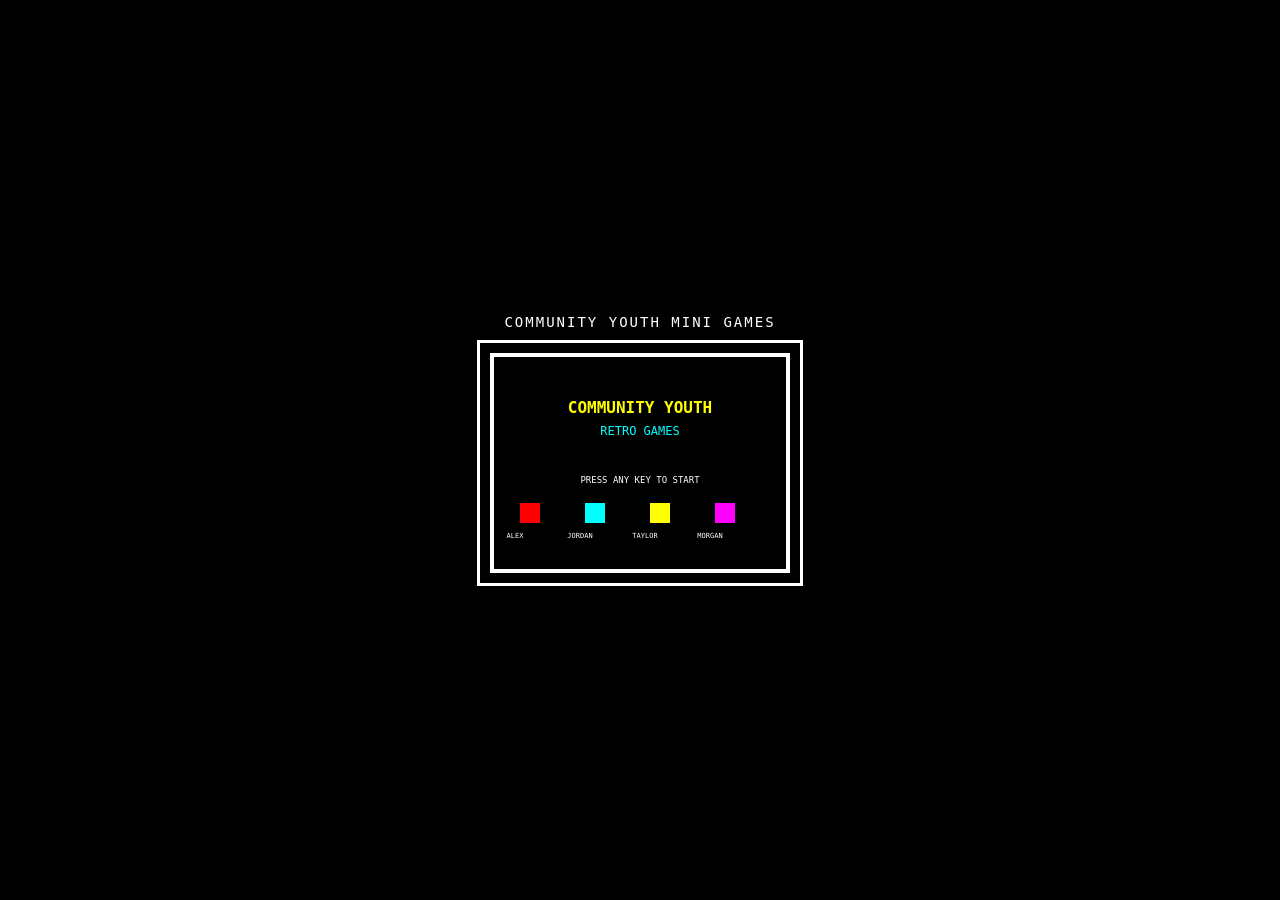
==== index.html @ 12486190 "Add retro mini-game collection (Community Youth)" ====
<!DOCTYPE html>
<html>
<head>
    <title>Community Youth Retro Games</title>
    <style>
        body { margin: 0; background: #000; display: flex; justify-content: center; align-items: center; height: 100vh; flex-direction: column; }
        canvas { image-rendering: pixelated; border: 3px solid #fff; }
        #info { color: #fff; font-family: monospace; margin-bottom: 10px; font-size: 14px; letter-spacing: 2px; text-transform: uppercase; }
    </style>
</head>
<body>
    <div id="info">Community Youth Mini Games</div>
    <canvas id="game" width="320" height="240"></canvas>
    <script>
        const canvas = document.getElementById('game');
        const ctx = canvas.getContext('2d');
        ctx.imageSmoothingEnabled = false;

        // Web Audio for 8-bit chiptune sounds
        const audioCtx = new (window.AudioContext || window.webkitAudioContext)();
        function beep(freq = 440, duration = 0.1, type = 'square') {
            const osc = audioCtx.createOscillator();
            const gain = audioCtx.createGain();
            osc.connect(gain);
            gain.connect(audioCtx.destination);
            osc.frequency.value = freq;
            osc.type = type;
            gain.gain.setValueAtTime(0.2, audioCtx.currentTime);
            gain.gain.exponentialRampToValueAtTime(0.001, audioCtx.currentTime + duration);
            osc.start(audioCtx.currentTime);
            osc.stop(audioCtx.currentTime + duration);
        }

        // Background music loop (simple chiptune melody)
        const melody = [262, 294, 330, 349, 392, 440, 494, 523];
        let melodyIdx = 0;
        function playMelody() {
            beep(melody[melodyIdx % melody.length], 0.18, 'square');
            melodyIdx++;
        }
        setInterval(playMelody, 300);

        // Input
        const keys = {};
        window.addEventListener('keydown', e => { keys[e.key] = true; audioCtx.resume(); });
        window.addEventListener('keyup', e => keys[e.key] = false);

        // --- CHARACTERS (Community Youth placeholders) ---
        const characters = [
            { name: 'Alex', color: '#f00' },
            { name: 'Jordan', color: '#0ff' },
            { name: 'Taylor', color: '#ff0' },
            { name: 'Morgan', color: '#f0f' },
        ];
        let charIdx = 0;

        // --- MINI GAME 1: JUMP ---
        let playerY = 185, velY = 0, obstacleX = 320, jumped = false;
        let jumpScore = 0;
        function jumpReset() { playerY = 185; velY = 0; obstacleX = 320; jumped = false; }
        function jumpUpdate() {
            if ((keys['ArrowUp'] || keys[' ']) && playerY >= 185) { velY = -6; beep(659, 0.05); }
            velY += 0.35;
            playerY += velY;
            if (playerY > 185) { playerY = 185; velY = 0; }
            obstacleX -= 3;
            if (obstacleX < -30) { obstacleX = 320 + Math.random() * 100; jumpScore++; beep(523, 0.1); }
        }
        function jumpDraw() {
            ctx.fillStyle = '#111';
            ctx.fillRect(0, 0, 320, 240);
            ctx.fillStyle = '#555';
            ctx.fillRect(0, 200, 320, 40);
            // Player
            ctx.fillStyle = characters[charIdx].color;
            ctx.fillRect(50, playerY, 20, 20);
            // Eyes
            ctx.fillStyle = '#fff';
            ctx.fillRect(55, playerY + 4, 4, 4);
            ctx.fillRect(63, playerY + 4, 4, 4);
            // Obstacle (cactus-like)
            ctx.fillStyle = '#0f0';
            ctx.fillRect(obstacleX, 185, 18, 15);
            ctx.fillRect(obstacleX + 5, 175, 8, 12);
            // Ground line
            ctx.fillStyle = '#888';
            ctx.fillRect(0, 200, 320, 2);
            ctx.fillStyle = '#fff';
            ctx.font = '8px monospace';
            ctx.fillText(`JUMP! [SPACE/UP]  Cleared: ${jumpScore}`, 10, 12);
            ctx.fillText(`${characters[charIdx].name}`, 10, 230);
        }

        // --- MINI GAME 2: CATCH ---
        let basketX = 140;
        let balls = [];
        let catchScore = 0;
        let missCount = 0;
        function catchReset() { basketX = 140; balls = []; catchScore = 0; missCount = 0; }
        function spawnBall() {
            if (Math.random() < 0.03) balls.push({ x: Math.random() * 290, y: 0, speed: 2 + Math.random() * 2 });
        }
        function catchUpdate() {
            if (keys['ArrowLeft']) basketX = Math.max(0, basketX - 4);
            if (keys['ArrowRight']) basketX = Math.min(280, basketX + 4);
            spawnBall();
            balls = balls.filter(b => {
                b.y += b.speed;
                if (b.y > 210 && b.y < 225 && b.x > basketX && b.x < basketX + 40) {
                    catchScore++;
                    beep(784, 0.07);
                    return false;
                }
                if (b.y > 240) { missCount++; return false; }
                return true;
            });
        }
        function catchDraw() {
            ctx.fillStyle = '#001133';
            ctx.fillRect(0, 0, 320, 240);
            // Stars
            ctx.fillStyle = '#fff';
            for (let i = 0; i < 20; i++) ctx.fillRect((i * 47) % 320, (i * 31) % 160, 2, 2);
            // Balls
            balls.forEach(b => {
                ctx.fillStyle = '#ffaa00';
                ctx.beginPath();
                ctx.arc(b.x, b.y, 6, 0, Math.PI * 2);
                ctx.fill();
            });
            // Basket (character colored)
            ctx.fillStyle = characters[charIdx].color;
            ctx.fillRect(basketX, 215, 40, 10);
            ctx.fillStyle = '#fff';
            ctx.font = '8px monospace';
            ctx.fillText(`CATCH! [LEFT/RIGHT]  Score: ${catchScore}  Miss: ${missCount}`, 10, 12);
            ctx.fillText(`${characters[charIdx].name}`, 10, 230);
        }

        // --- MINI GAME 3: DODGE ---
        let dodgeX = 150, dodgeBullets = [];
        let dodgeScore = 0;
        let dodgeAlive = true;
        function dodgeReset() { dodgeX = 150; dodgeBullets = []; dodgeScore = 0; dodgeAlive = true; }
        function spawnDodge() {
            if (Math.random() < 0.04) dodgeBullets.push({ x: Math.random() * 295, y: 0, speed: 2 + Math.random() * 3 });
        }
        function dodgeUpdate() {
            if (!dodgeAlive) return;
            if (keys['ArrowLeft']) dodgeX = Math.max(0, dodgeX - 4);
            if (keys['ArrowRight']) dodgeX = Math.min(300, dodgeX + 4);
            spawnDodge();
            dodgeBullets = dodgeBullets.filter(b => {
                b.y += b.speed;
                if (b.y > 200 && b.x > dodgeX - 5 && b.x < dodgeX + 25) {
                    dodgeAlive = false;
                    beep(110, 0.3);
                    return false;
                }
                return b.y < 240;
            });
            if (dodgeAlive) dodgeScore++;
        }
        function dodgeDraw() {
            ctx.fillStyle = '#110011';
            ctx.fillRect(0, 0, 320, 240);
            // Player
            ctx.fillStyle = dodgeAlive ? characters[charIdx].color : '#444';
            ctx.fillRect(dodgeX, 200, 20, 20);
            // Bullets
            dodgeBullets.forEach(b => {
                ctx.fillStyle = '#ff4400';
                ctx.fillRect(b.x, b.y, 8, 8);
            });
            ctx.fillStyle = '#fff';
            ctx.font = '8px monospace';
            ctx.fillText(`DODGE! [LEFT/RIGHT]  Score: ${dodgeScore}`, 10, 12);
            if (!dodgeAlive) ctx.fillText('HIT! SWITCHING...', 80, 120);
            ctx.fillText(`${characters[charIdx].name}`, 10, 230);
        }

        // --- GAME STATE MACHINE ---
        const miniGames = [
            { name: 'Jump', reset: jumpReset, update: jumpUpdate, draw: jumpDraw },
            { name: 'Catch', reset: catchReset, update: catchUpdate, draw: catchDraw },
            { name: 'Dodge', reset: dodgeReset, update: dodgeUpdate, draw: dodgeDraw },
        ];

        let currentGame = 0;
        let gameTimer = 0;
        const GAME_DURATION = 60 * 12; // 12 seconds at 60fps
        let totalScore = 0;

        // Screen states: 'title', 'playing', 'scoreboard'
        let state = 'title';

        miniGames.forEach(g => g.reset());

        function drawTitle() {
            ctx.fillStyle = '#000';
            ctx.fillRect(0, 0, 320, 240);
            // Pixel border
            ctx.fillStyle = '#fff';
            ctx.fillRect(10, 10, 300, 220);
            ctx.fillStyle = '#000';
            ctx.fillRect(14, 14, 292, 212);

            ctx.fillStyle = '#ffff00';
            ctx.font = 'bold 16px monospace';
            ctx.textAlign = 'center';
            ctx.fillText('COMMUNITY YOUTH', 160, 70);
            ctx.fillStyle = '#00ffff';
            ctx.font = '12px monospace';
            ctx.fillText('RETRO GAMES', 160, 92);

            ctx.fillStyle = '#fff';
            ctx.font = '9px monospace';
            ctx.fillText('PRESS ANY KEY TO START', 160, 140);

            // Draw character previews
            const colors = ['#f00', '#0ff', '#ff0', '#f0f'];
            const names = ['ALEX', 'JORDAN', 'TAYLOR', 'MORGAN'];
            for (let i = 0; i < 4; i++) {
                ctx.fillStyle = colors[i];
                ctx.fillRect(40 + i * 65, 160, 20, 20);
                ctx.fillStyle = '#fff';
                ctx.font = '7px monospace';
                ctx.fillText(names[i], 40 + i * 65 - 5, 195);
            }
            ctx.textAlign = 'left';
        }

        function drawScoreboard() {
            ctx.fillStyle = '#000';
            ctx.fillRect(0, 0, 320, 240);
            ctx.fillStyle = '#fff';
            ctx.fillRect(10, 10, 300, 220);
            ctx.fillStyle = '#000';
            ctx.fillRect(14, 14, 292, 212);
            ctx.fillStyle = '#ffff00';
            ctx.font = 'bold 14px monospace';
            ctx.textAlign = 'center';
            ctx.fillText('GAME OVER', 160, 60);
            ctx.fillStyle = '#fff';
            ctx.font = '11px monospace';
            ctx.fillText(`SCORE: ${totalScore}`, 160, 100);
            ctx.fillText('PRESS ANY KEY', 160, 160);
            ctx.fillText('TO PLAY AGAIN', 160, 178);
            ctx.textAlign = 'left';
        }

        let gamesPlayed = 0;
        const TOTAL_ROUNDS = miniGames.length * 2;

        function nextGame() {
            gamesPlayed++;
            if (gamesPlayed >= TOTAL_ROUNDS) {
                state = 'scoreboard';
                return;
            }
            currentGame = gamesPlayed % miniGames.length;
            charIdx = (charIdx + 1) % characters.length;
            miniGames[currentGame].reset();
            gameTimer = 0;
            beep(392, 0.15);
        }

        window.addEventListener('keydown', () => {
            if (state === 'title') { state = 'playing'; audioCtx.resume(); }
            else if (state === 'scoreboard') {
                state = 'title';
                gamesPlayed = 0;
                totalScore = 0;
                charIdx = 0;
                currentGame = 0;
                miniGames.forEach(g => g.reset());
            }
        });

        function loop() {
            if (state === 'title') {
                drawTitle();
            } else if (state === 'playing') {
                miniGames[currentGame].update();
                miniGames[currentGame].draw();

                // Timer bar
                const ratio = 1 - gameTimer / GAME_DURATION;
                ctx.fillStyle = ratio > 0.3 ? '#0f0' : '#f00';
                ctx.fillRect(0, 236, 320 * ratio, 4);

                // Game label
                ctx.fillStyle = '#fff';
                ctx.font = '7px monospace';
                ctx.fillText(`GAME ${gamesPlayed + 1}/${TOTAL_ROUNDS}`, 245, 232);

                gameTimer++;
                if (gameTimer >= GAME_DURATION) {
                    // Tally score
                    if (currentGame === 0) totalScore += jumpScore;
                    if (currentGame === 1) totalScore += catchScore;
                    if (currentGame === 2) totalScore += dodgeScore;
                    nextGame();
                }
            } else if (state === 'scoreboard') {
                drawScoreboard();
            }

            requestAnimationFrame(loop);
        }

        loop();
    </script>
</body>
</html>
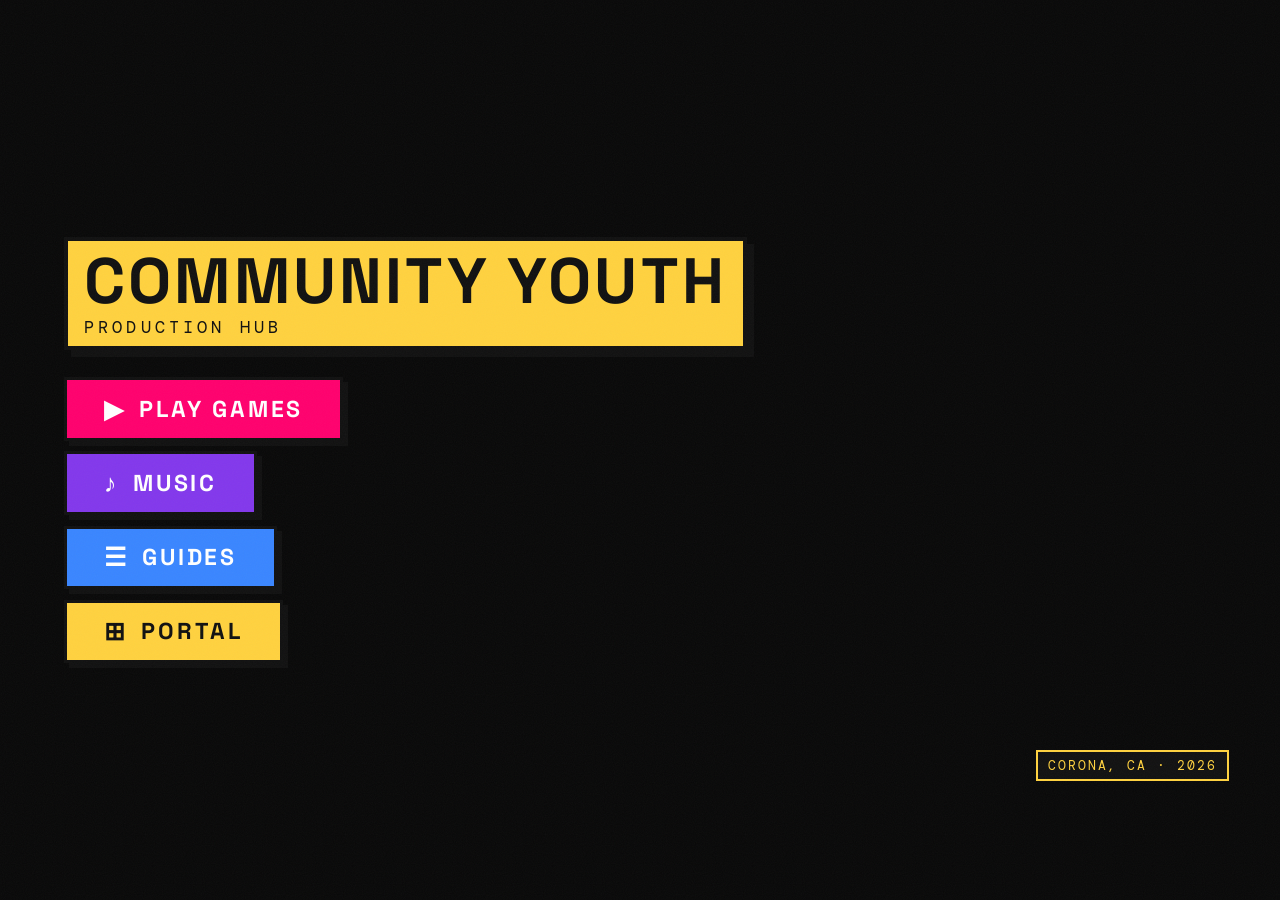
==== commit 566468ac: "Redesign main menu: neobrutalist style, background.png, 16:9 layout" ====
--- a/index.html
+++ b/index.html
@@ -1,315 +1,188 @@
 <!DOCTYPE html>
-<html>
+<html lang="en">
 <head>
-    <title>Community Youth Retro Games</title>
-    <style>
-        body { margin: 0; background: #000; display: flex; justify-content: center; align-items: center; height: 100vh; flex-direction: column; }
-        canvas { image-rendering: pixelated; border: 3px solid #fff; }
-        #info { color: #fff; font-family: monospace; margin-bottom: 10px; font-size: 14px; letter-spacing: 2px; text-transform: uppercase; }
-    </style>
+  <meta charset="UTF-8" />
+  <meta name="viewport" content="width=device-width, initial-scale=1.0" />
+  <title>Community Youth</title>
+  <style>
+    @import url('https://fonts.googleapis.com/css2?family=Space+Grotesk:wght@700&family=DM+Mono:wght@500&display=swap');
+
+    *, *::before, *::after { box-sizing: border-box; margin: 0; padding: 0; }
+
+    html, body {
+      width: 100%; height: 100%;
+      overflow: hidden;
+      font-family: 'DM Mono', monospace;
+      background: #111;
+    }
+
+    /* ── Background ── */
+    #bg {
+      position: fixed; inset: 0;
+      background-image: url('background.png');
+      background-size: cover;
+      background-position: center;
+      z-index: 0;
+    }
+    #bg::after {
+      content: '';
+      position: absolute; inset: 0;
+      background: rgba(0,0,0,0.45);
+    }
+
+    /* ── 16:9 Viewport ── */
+    #stage {
+      position: fixed; inset: 0;
+      display: flex;
+      align-items: center;
+      justify-content: center;
+      z-index: 1;
+    }
+    #screen {
+      position: relative;
+      width: min(100vw, calc(100vh * 16/9));
+      height: min(100vh, calc(100vw * 9/16));
+      display: flex;
+      flex-direction: column;
+      align-items: flex-start;
+      justify-content: center;
+      padding: 5%;
+      gap: 2vh;
+    }
+
+    /* ── Title ── */
+    .title-block {
+      background: #ffd23f;
+      border: 4px solid #111;
+      box-shadow: 7px 7px 0 #111;
+      padding: 0.5em 1em;
+      display: inline-block;
+      margin-bottom: 1vh;
+    }
+    .title-block h1 {
+      font-family: 'Space Grotesk', sans-serif;
+      font-size: clamp(1.8rem, 5vw, 5rem);
+      color: #111;
+      text-transform: uppercase;
+      letter-spacing: 0.05em;
+      line-height: 1;
+    }
+    .title-block .sub {
+      font-size: clamp(0.6rem, 1.3vw, 1.1rem);
+      color: #111;
+      text-transform: uppercase;
+      letter-spacing: 0.25em;
+      margin-top: 0.2em;
+    }
+
+    /* ── Menu ── */
+    .menu {
+      display: flex;
+      flex-direction: column;
+      gap: 1.2vh;
+    }
+    .neo-btn {
+      font-family: 'Space Grotesk', sans-serif;
+      font-size: clamp(0.85rem, 1.8vw, 1.5rem);
+      font-weight: 700;
+      text-transform: uppercase;
+      letter-spacing: 0.12em;
+      padding: 0.55em 1.6em;
+      border: 3px solid #111;
+      cursor: pointer;
+      transition: transform 0.1s, box-shadow 0.1s;
+      box-shadow: 5px 5px 0 #111;
+      transform: translate(0,0);
+      background: #fff;
+      color: #111;
+      display: flex;
+      align-items: center;
+      gap: 0.6em;
+      width: fit-content;
+    }
+    .neo-btn .icon { font-size: 1.1em; }
+    .neo-btn:hover  { transform: translate(-3px,-3px); box-shadow: 8px 8px 0 #111; }
+    .neo-btn:active { transform: translate(1px,1px);  box-shadow: 2px 2px 0 #111; }
+
+    .neo-btn.play    { background: #ff006e; color: #fff; border-color: #111; }
+    .neo-btn.music   { background: #8338ec; color: #fff; }
+    .neo-btn.guides  { background: #3a86ff; color: #fff; }
+    .neo-btn.contact { background: #ffd23f; color: #111; }
+
+    /* ── Footer tag ── */
+    .tag {
+      position: absolute;
+      bottom: 4%;
+      right: 4%;
+      background: #111;
+      color: #ffd23f;
+      font-size: clamp(0.5rem, 1vw, 0.8rem);
+      padding: 0.4em 0.8em;
+      letter-spacing: 0.15em;
+      text-transform: uppercase;
+      border: 2px solid #ffd23f;
+    }
+
+    /* ── Noise overlay for texture ── */
+    #noise {
+      position: fixed; inset: 0; z-index: 2;
+      pointer-events: none;
+      opacity: 0.04;
+      background-image: url("data:image/svg+xml,%3Csvg viewBox='0 0 200 200' xmlns='http://www.w3.org/2000/svg'%3E%3Cfilter id='n'%3E%3CfeTurbulence type='fractalNoise' baseFrequency='0.9' numOctaves='4' stitchTiles='stitch'/%3E%3C/filter%3E%3Crect width='100%25' height='100%25' filter='url(%23n)'/%3E%3C/svg%3E");
+      background-size: 200px 200px;
+    }
+  </style>
 </head>
 <body>
-    <div id="info">Community Youth Mini Games</div>
-    <canvas id="game" width="320" height="240"></canvas>
-    <script>
-        const canvas = document.getElementById('game');
-        const ctx = canvas.getContext('2d');
-        ctx.imageSmoothingEnabled = false;
 
-        // Web Audio for 8-bit chiptune sounds
-        const audioCtx = new (window.AudioContext || window.webkitAudioContext)();
-        function beep(freq = 440, duration = 0.1, type = 'square') {
-            const osc = audioCtx.createOscillator();
-            const gain = audioCtx.createGain();
-            osc.connect(gain);
-            gain.connect(audioCtx.destination);
-            osc.frequency.value = freq;
-            osc.type = type;
-            gain.gain.setValueAtTime(0.2, audioCtx.currentTime);
-            gain.gain.exponentialRampToValueAtTime(0.001, audioCtx.currentTime + duration);
-            osc.start(audioCtx.currentTime);
-            osc.stop(audioCtx.currentTime + duration);
-        }
+  <div id="bg"></div>
+  <div id="noise"></div>
 
-        // Background music loop (simple chiptune melody)
-        const melody = [262, 294, 330, 349, 392, 440, 494, 523];
-        let melodyIdx = 0;
-        function playMelody() {
-            beep(melody[melodyIdx % melody.length], 0.18, 'square');
-            melodyIdx++;
-        }
-        setInterval(playMelody, 300);
+  <div id="stage">
+    <div id="screen">
 
-        // Input
-        const keys = {};
-        window.addEventListener('keydown', e => { keys[e.key] = true; audioCtx.resume(); });
-        window.addEventListener('keyup', e => keys[e.key] = false);
+      <div class="title-block">
+        <h1>Community Youth</h1>
+        <div class="sub">Production Hub</div>
+      </div>
 
-        // --- CHARACTERS (Community Youth placeholders) ---
-        const characters = [
-            { name: 'Alex', color: '#f00' },
-            { name: 'Jordan', color: '#0ff' },
-            { name: 'Taylor', color: '#ff0' },
-            { name: 'Morgan', color: '#f0f' },
-        ];
-        let charIdx = 0;
+      <nav class="menu">
+        <button class="neo-btn play"    onclick="go('games.html')"><span class="icon">▶</span> Play Games</button>
+        <button class="neo-btn music"   onclick="go('Music/')"><span class="icon">♪</span> Music</button>
+        <button class="neo-btn guides"  onclick="go('guides.html')"><span class="icon">☰</span> Guides</button>
+        <button class="neo-btn contact" onclick="go('portal.html')"><span class="icon">⊞</span> Portal</button>
+      </nav>
 
-        // --- MINI GAME 1: JUMP ---
-        let playerY = 185, velY = 0, obstacleX = 320, jumped = false;
-        let jumpScore = 0;
-        function jumpReset() { playerY = 185; velY = 0; obstacleX = 320; jumped = false; }
-        function jumpUpdate() {
-            if ((keys['ArrowUp'] || keys[' ']) && playerY >= 185) { velY = -6; beep(659, 0.05); }
-            velY += 0.35;
-            playerY += velY;
-            if (playerY > 185) { playerY = 185; velY = 0; }
-            obstacleX -= 3;
-            if (obstacleX < -30) { obstacleX = 320 + Math.random() * 100; jumpScore++; beep(523, 0.1); }
-        }
-        function jumpDraw() {
-            ctx.fillStyle = '#111';
-            ctx.fillRect(0, 0, 320, 240);
-            ctx.fillStyle = '#555';
-            ctx.fillRect(0, 200, 320, 40);
-            // Player
-            ctx.fillStyle = characters[charIdx].color;
-            ctx.fillRect(50, playerY, 20, 20);
-            // Eyes
-            ctx.fillStyle = '#fff';
-            ctx.fillRect(55, playerY + 4, 4, 4);
-            ctx.fillRect(63, playerY + 4, 4, 4);
-            // Obstacle (cactus-like)
-            ctx.fillStyle = '#0f0';
-            ctx.fillRect(obstacleX, 185, 18, 15);
-            ctx.fillRect(obstacleX + 5, 175, 8, 12);
-            // Ground line
-            ctx.fillStyle = '#888';
-            ctx.fillRect(0, 200, 320, 2);
-            ctx.fillStyle = '#fff';
-            ctx.font = '8px monospace';
-            ctx.fillText(`JUMP! [SPACE/UP]  Cleared: ${jumpScore}`, 10, 12);
-            ctx.fillText(`${characters[charIdx].name}`, 10, 230);
-        }
+      <div class="tag">Corona, CA · 2026</div>
+    </div>
+  </div>
 
-        // --- MINI GAME 2: CATCH ---
-        let basketX = 140;
-        let balls = [];
-        let catchScore = 0;
-        let missCount = 0;
-        function catchReset() { basketX = 140; balls = []; catchScore = 0; missCount = 0; }
-        function spawnBall() {
-            if (Math.random() < 0.03) balls.push({ x: Math.random() * 290, y: 0, speed: 2 + Math.random() * 2 });
-        }
-        function catchUpdate() {
-            if (keys['ArrowLeft']) basketX = Math.max(0, basketX - 4);
-            if (keys['ArrowRight']) basketX = Math.min(280, basketX + 4);
-            spawnBall();
-            balls = balls.filter(b => {
-                b.y += b.speed;
-                if (b.y > 210 && b.y < 225 && b.x > basketX && b.x < basketX + 40) {
-                    catchScore++;
-                    beep(784, 0.07);
-                    return false;
-                }
-                if (b.y > 240) { missCount++; return false; }
-                return true;
-            });
-        }
-        function catchDraw() {
-            ctx.fillStyle = '#001133';
-            ctx.fillRect(0, 0, 320, 240);
-            // Stars
-            ctx.fillStyle = '#fff';
-            for (let i = 0; i < 20; i++) ctx.fillRect((i * 47) % 320, (i * 31) % 160, 2, 2);
-            // Balls
-            balls.forEach(b => {
-                ctx.fillStyle = '#ffaa00';
-                ctx.beginPath();
-                ctx.arc(b.x, b.y, 6, 0, Math.PI * 2);
-                ctx.fill();
-            });
-            // Basket (character colored)
-            ctx.fillStyle = characters[charIdx].color;
-            ctx.fillRect(basketX, 215, 40, 10);
-            ctx.fillStyle = '#fff';
-            ctx.font = '8px monospace';
-            ctx.fillText(`CATCH! [LEFT/RIGHT]  Score: ${catchScore}  Miss: ${missCount}`, 10, 12);
-            ctx.fillText(`${characters[charIdx].name}`, 10, 230);
-        }
+  <script>
+    function go(href) {
+      const a = new (window.AudioContext || window.webkitAudioContext)();
+      const o = a.createOscillator();
+      const g = a.createGain();
+      o.connect(g); g.connect(a.destination);
+      o.type = 'square'; o.frequency.value = 440;
+      g.gain.setValueAtTime(0.08, a.currentTime);
+      g.gain.exponentialRampToValueAtTime(0.001, a.currentTime + 0.12);
+      o.start(); o.stop(a.currentTime + 0.12);
+      setTimeout(() => window.location.href = href, 130);
+    }
 
-        // --- MINI GAME 3: DODGE ---
-        let dodgeX = 150, dodgeBullets = [];
-        let dodgeScore = 0;
-        let dodgeAlive = true;
-        function dodgeReset() { dodgeX = 150; dodgeBullets = []; dodgeScore = 0; dodgeAlive = true; }
-        function spawnDodge() {
-            if (Math.random() < 0.04) dodgeBullets.push({ x: Math.random() * 295, y: 0, speed: 2 + Math.random() * 3 });
-        }
-        function dodgeUpdate() {
-            if (!dodgeAlive) return;
-            if (keys['ArrowLeft']) dodgeX = Math.max(0, dodgeX - 4);
-            if (keys['ArrowRight']) dodgeX = Math.min(300, dodgeX + 4);
-            spawnDodge();
-            dodgeBullets = dodgeBullets.filter(b => {
-                b.y += b.speed;
-                if (b.y > 200 && b.x > dodgeX - 5 && b.x < dodgeX + 25) {
-                    dodgeAlive = false;
-                    beep(110, 0.3);
-                    return false;
-                }
-                return b.y < 240;
-            });
-            if (dodgeAlive) dodgeScore++;
-        }
-        function dodgeDraw() {
-            ctx.fillStyle = '#110011';
-            ctx.fillRect(0, 0, 320, 240);
-            // Player
-            ctx.fillStyle = dodgeAlive ? characters[charIdx].color : '#444';
-            ctx.fillRect(dodgeX, 200, 20, 20);
-            // Bullets
-            dodgeBullets.forEach(b => {
-                ctx.fillStyle = '#ff4400';
-                ctx.fillRect(b.x, b.y, 8, 8);
-            });
-            ctx.fillStyle = '#fff';
-            ctx.font = '8px monospace';
-            ctx.fillText(`DODGE! [LEFT/RIGHT]  Score: ${dodgeScore}`, 10, 12);
-            if (!dodgeAlive) ctx.fillText('HIT! SWITCHING...', 80, 120);
-            ctx.fillText(`${characters[charIdx].name}`, 10, 230);
-        }
-
-        // --- GAME STATE MACHINE ---
-        const miniGames = [
-            { name: 'Jump', reset: jumpReset, update: jumpUpdate, draw: jumpDraw },
-            { name: 'Catch', reset: catchReset, update: catchUpdate, draw: catchDraw },
-            { name: 'Dodge', reset: dodgeReset, update: dodgeUpdate, draw: dodgeDraw },
-        ];
-
-        let currentGame = 0;
-        let gameTimer = 0;
-        const GAME_DURATION = 60 * 12; // 12 seconds at 60fps
-        let totalScore = 0;
-
-        // Screen states: 'title', 'playing', 'scoreboard'
-        let state = 'title';
-
-        miniGames.forEach(g => g.reset());
-
-        function drawTitle() {
-            ctx.fillStyle = '#000';
-            ctx.fillRect(0, 0, 320, 240);
-            // Pixel border
-            ctx.fillStyle = '#fff';
-            ctx.fillRect(10, 10, 300, 220);
-            ctx.fillStyle = '#000';
-            ctx.fillRect(14, 14, 292, 212);
-
-            ctx.fillStyle = '#ffff00';
-            ctx.font = 'bold 16px monospace';
-            ctx.textAlign = 'center';
-            ctx.fillText('COMMUNITY YOUTH', 160, 70);
-            ctx.fillStyle = '#00ffff';
-            ctx.font = '12px monospace';
-            ctx.fillText('RETRO GAMES', 160, 92);
-
-            ctx.fillStyle = '#fff';
-            ctx.font = '9px monospace';
-            ctx.fillText('PRESS ANY KEY TO START', 160, 140);
-
-            // Draw character previews
-            const colors = ['#f00', '#0ff', '#ff0', '#f0f'];
-            const names = ['ALEX', 'JORDAN', 'TAYLOR', 'MORGAN'];
-            for (let i = 0; i < 4; i++) {
-                ctx.fillStyle = colors[i];
-                ctx.fillRect(40 + i * 65, 160, 20, 20);
-                ctx.fillStyle = '#fff';
-                ctx.font = '7px monospace';
-                ctx.fillText(names[i], 40 + i * 65 - 5, 195);
-            }
-            ctx.textAlign = 'left';
-        }
-
-        function drawScoreboard() {
-            ctx.fillStyle = '#000';
-            ctx.fillRect(0, 0, 320, 240);
-            ctx.fillStyle = '#fff';
-            ctx.fillRect(10, 10, 300, 220);
-            ctx.fillStyle = '#000';
-            ctx.fillRect(14, 14, 292, 212);
-            ctx.fillStyle = '#ffff00';
-            ctx.font = 'bold 14px monospace';
-            ctx.textAlign = 'center';
-            ctx.fillText('GAME OVER', 160, 60);
-            ctx.fillStyle = '#fff';
-            ctx.font = '11px monospace';
-            ctx.fillText(`SCORE: ${totalScore}`, 160, 100);
-            ctx.fillText('PRESS ANY KEY', 160, 160);
-            ctx.fillText('TO PLAY AGAIN', 160, 178);
-            ctx.textAlign = 'left';
-        }
-
-        let gamesPlayed = 0;
-        const TOTAL_ROUNDS = miniGames.length * 2;
-
-        function nextGame() {
-            gamesPlayed++;
-            if (gamesPlayed >= TOTAL_ROUNDS) {
-                state = 'scoreboard';
-                return;
-            }
-            currentGame = gamesPlayed % miniGames.length;
-            charIdx = (charIdx + 1) % characters.length;
-            miniGames[currentGame].reset();
-            gameTimer = 0;
-            beep(392, 0.15);
-        }
-
-        window.addEventListener('keydown', () => {
-            if (state === 'title') { state = 'playing'; audioCtx.resume(); }
-            else if (state === 'scoreboard') {
-                state = 'title';
-                gamesPlayed = 0;
-                totalScore = 0;
-                charIdx = 0;
-                currentGame = 0;
-                miniGames.forEach(g => g.reset());
-            }
-        });
-
-        function loop() {
-            if (state === 'title') {
-                drawTitle();
-            } else if (state === 'playing') {
-                miniGames[currentGame].update();
-                miniGames[currentGame].draw();
-
-                // Timer bar
-                const ratio = 1 - gameTimer / GAME_DURATION;
-                ctx.fillStyle = ratio > 0.3 ? '#0f0' : '#f00';
-                ctx.fillRect(0, 236, 320 * ratio, 4);
-
-                // Game label
-                ctx.fillStyle = '#fff';
-                ctx.font = '7px monospace';
-                ctx.fillText(`GAME ${gamesPlayed + 1}/${TOTAL_ROUNDS}`, 245, 232);
-
-                gameTimer++;
-                if (gameTimer >= GAME_DURATION) {
-                    // Tally score
-                    if (currentGame === 0) totalScore += jumpScore;
-                    if (currentGame === 1) totalScore += catchScore;
-                    if (currentGame === 2) totalScore += dodgeScore;
-                    nextGame();
-                }
-            } else if (state === 'scoreboard') {
-                drawScoreboard();
-            }
-
-            requestAnimationFrame(loop);
-        }
-
-        loop();
-    </script>
+    // Hover sound
+    document.querySelectorAll('.neo-btn').forEach(btn => {
+      btn.addEventListener('mouseenter', () => {
+        const a = new (window.AudioContext || window.webkitAudioContext)();
+        const o = a.createOscillator();
+        const g = a.createGain();
+        o.connect(g); g.connect(a.destination);
+        o.type = 'square'; o.frequency.value = 300;
+        g.gain.setValueAtTime(0.04, a.currentTime);
+        g.gain.exponentialRampToValueAtTime(0.001, a.currentTime + 0.07);
+        o.start(); o.stop(a.currentTime + 0.07);
+      });
+    });
+  </script>
 </body>
 </html>
